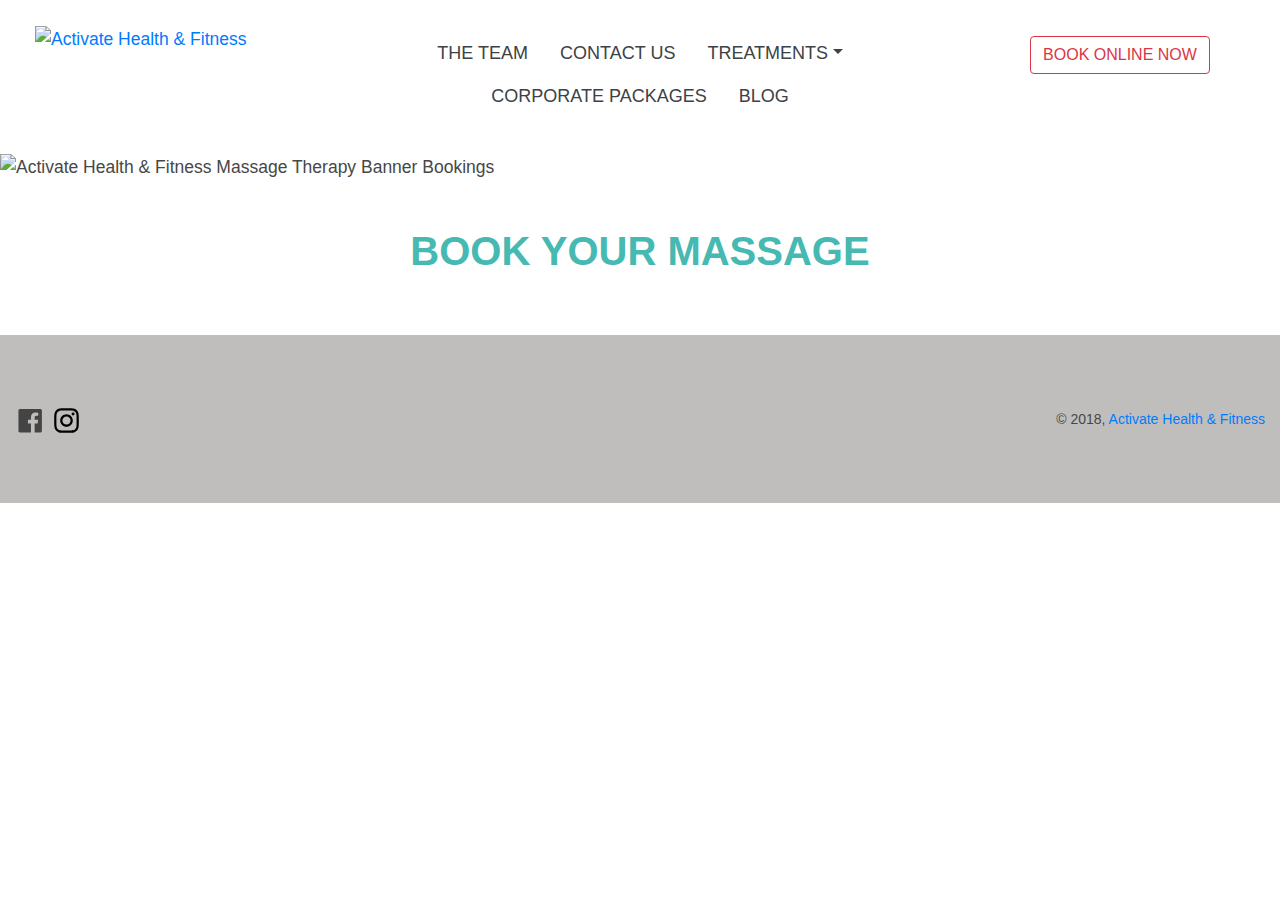
==== docs/bookings.html @ dddb195c "bookings page, new content, carousel, removed shopify, dropdown menu, connected buttons" ====
<!doctype html>
<!--[if IE 9]> <html class="ie9 no-js" lang="en"> <![endif]-->
<!--[if (gt IE 9)|!(IE)]><!-->
<html class="no-js" lang="en">
<!--<![endif]-->

<head>
  <meta charset="utf-8">
  <meta http-equiv="x-ua-compatible" content="ie=edge">
  <meta name="viewport" content="width=device-width, initial-scale=1, shrink-to-fit=no">

  <link rel="canonical" href="https://activateremedialmassage.com.au/bookings.html">

  <link rel="apple-touch-icon" href="/img/Activate__PT_Icon_Wht_Char_32x32.ico" type="image/ico">
  <!-- Place favicon.ico in the root directory -->

  <title>Bookings - Remedial Massage Brisbane City - Affordable and Relaxing - located at the Activate Health &amp; Fitness gym</title>

  <meta name="description" content="Book now for your massage in the heart of Brisbane CBD, Queen Street. Our professional therapists specialise in remedial massage, sports massage and dry needling. Appointments available quick book online from 30 mins, 45 mins or 1 hour. Health fund rebates available. Corporate packages available with in-house chair massages.">

  <!-- /snippets/social-meta-tags.liquid -->
  <meta property="og:site_name" content="Activate Remedial Massage">
  <meta property="og:url" content="https://activateremedialmassage.com.au/bookings.html">
  <meta property="og:title" content="Bookings - Activate Remedial Massage Brisbane City - Affordable and Relaxing - located at the Activate Health &amp; Fitness gym">
  <meta property="og:type" content="website">
  <meta property="og:description" content="Book now for your massage in the heart of Brisbane CBD, Queen Street. Our professional therapists specialise in remedial massage, sports massage and dry needling. Appointments available quick book online from 30 mins, 45 mins or 1 hour. Health fund rebates available. Corporate packages available with in-house chair massages.">

  <meta name="twitter:site" content="@activateptbne">
  <meta name="twitter:card" content="summary_large_image">
  <meta name="twitter:title" content="Bookings - Activate Remedial Massage Brisbane City - Affordable and Relaxing - located at the Activate Health &amp; Fitness gym">
  <meta name="twitter:description" content="Book now for your massage in the heart of Brisbane CBD, Queen Street. Our professional therapists specialise in remedial massage, sports massage and dry needling. Appointments available quick book online from 30 mins, 45 mins or 1 hour. Health fund rebates available. Corporate packages available with in-house chair massages.">


  <!-- <link rel="stylesheet" href="css/normalize.css"> -->
  <link rel="stylesheet" href="css/bootstrap.min.css">
  <link rel="stylesheet" href="css/main.css">

  <link href="https://fonts.googleapis.com/css?family=Work+Sans:400,700" rel="stylesheet" type="text/css" media="all" />
  <link href="https://fonts.googleapis.com/css?family=Work+Sans:600" rel="stylesheet" type="text/css" media="all" />
  <link href="https://fonts.googleapis.com/css?family=Raleway" rel="stylesheet">

  <!--For Bootstrap-->
  <link rel="stylesheet" href="https://maxcdn.bootstrapcdn.com/font-awesome/4.7.0/css/font-awesome.min.css">
  <script src="https://ajax.googleapis.com/ajax/libs/jquery/1.12.4/jquery.min.js"></script>
  <script src="https://maxcdn.bootstrapcdn.com/bootstrap/3.3.7/js/bootstrap.min.js"></script>

  <script>
    document.documentElement.className = document.documentElement.className.replace('no-js', 'js');
  </script>

  <!-- Google Analytics with Cliniko linking -->
  <script>
    (function (i, s, o, g, r, a, m) {
      i['GoogleAnalyticsObject'] = r;
      i[r] = i[r] || function () {
        (i[r].q = i[r].q || []).push(arguments)
      }, i[r].l = 1 * new Date();
      a = s.createElement(o),
        m = s.getElementsByTagName(o)[0];
      a.async = 1;
      a.src = g;
      m.parentNode.insertBefore(a, m)
    })(window, document, 'script', '//www.google-analytics.com/analytics.js', 'ga');

    ga('create', 'UA-104486174-3', 'auto', {
      'allowLinker': true
    });
    ga('require', 'linker');
    ga('linker:autoLink', ['activate-personal-training.cliniko.com'], true);
    ga('send', 'pageview');
  </script>

</head>

<body>
  <!--[if lte IE 9]>
    <p class="browserupgrade">You are using an <strong>outdated</strong> browser. Please <a href="https://browsehappy.com/">upgrade your browser</a> to improve your experience and security.</p>
  <![endif]-->

  <header>

    <div class="container-fluid">
      <div class="row">

        <div class="col-sm-12 col-lg-3">
          <div class="logo" itemscope itemtype="http://schema.org/Organization">
            <a href="https://activatept.com.au/" itemprop="url">
              <img src="/img/Activate_logo_web.png" alt="Activate Health &amp; Fitness">
            </a>
          </div>
        </div>

        <div class="col-sm-12 col-lg-6">
          <!-- Navigation Menu -->
          <menu>
            <ul class="nav justify-content-center">
              <li class="nav-item">
                <a class="nav-link" href="https://activatept.com.au/pages/about-activate-personal-training">THE TEAM</a>
              </li>
              </li>
              <li class="nav-item">
                <a class="nav-link" href="https://activatept.com.au/pages/contact-us">CONTACT US</a>
              </li>

              <li class="nav-item dropdown">
                <a class="nav-link dropdown-toggle" data-toggle="dropdown" href="#" role="button" aria-haspopup="true" aria-expanded="false">TREATMENTS</a>
                <div class="dropdown-menu">
                  <a class="dropdown-item" href="https://activatept.com.au/pages/remedial-massage-brisbane-cbd">Remedial
                    Massage</a>
                  <a class="dropdown-item" href="https://activatept.com.au/pages/sports-massage-brisbane-cbd">Sports Massage</a>
                  <a class="dropdown-item" href="#">Deep Tissue Massage</a>
                  <a class="dropdown-item" href="#">Pain and Injury Management</a>
                  <a class="dropdown-item" href="https://activatept.com.au/pages/dry-needling-brisbane">Dry Needling</a>
                  <a class="dropdown-item" href="https://activatept.com.au/pages/relaxation-swedish-therapeutic-massage-brisbane-cbd">Relaxation/Swedish/Theraputic
                    Massage</a>
                  <a class="dropdown-item" href="https://activatept.com.au/pages/pregnancy-massage-brisbane-cbd">Pregnancy
                    Massage</a>
                </div>
                <li class="nav-item">
                  <a class="nav-link" href="https://activatept.com.au/pages/corporate-packages">CORPORATE PACKAGES</a>
                </li>
                <li class="nav-item">
                  <a class="nav-link" href="https://activatept.com.au/blogs/news">BLOG</a>
                </li>
            </ul>
          </menu>
        </div>

        <div class="col-sm-12 col-lg-3 btn-book-now-container">
          <button type="button" class="btn btn-outline-danger btn-book-now">BOOK ONLINE NOW</button>
        </div>

      </div>
      <!-- row -->
    </div>
    <!-- container -->
  </header>


  <!-- Main Content -->
  <main>
    <img class="banner" src="/img/Massage_Therapy_Page_Banner_web.jpg" alt="Activate Health &amp; Fitness Massage Therapy Banner Bookings">

    <section id="content1Header">
      <h1 class="text-center">Book Your Massage</h1>
    </section>

    <!-- Cliniko iFrame -->
    <div id="myiFrame" class="page-width"></div>
    <script>
      // <![CDATA[
      var linker;

      function addiFrame(divId, url, opt_hash) {
        return function (tracker) {
          window.linker = window.linker || new window.gaplugins.Linker(tracker);
          var iFrame = document.createElement('iFrame');
          iFrame.src = window.linker.decorate(url, opt_hash);
          iFrame.frameBorder = 0;
          iFrame.scrolling = 'auto';
          iFrame.width = '100%';
          iFrame.height = '1000';
          document.getElementById(divId).appendChild(iFrame);
        };
      }
      // Dynamically add the iFrame to the page with proper linker parameters.
      ga(addiFrame('myiFrame', 'https://activate-personal-training.cliniko.com/bookings?embedded=true'));
         // ]]>
    </script>

  </main>

  <!-- Footer -->
  <footer role="contentinfo">

    <!-- Contact Details -->
    <div class="page-width container-fluid">
      <div class="row">
        <div class="col-sm-6">

          <!-- Social Media -->
          <ul class="social-icons">
            <li>
              <a href="https://www.facebook.com/activatehf/" title="Activate Health &amp; Fitness on Facebook">
                <svg aria-hidden="true" focusable="false" role="presentation" class="icon icon-facebook" viewBox="0 0 20 20">
                  <path fill="#444" d="M18.05.811q.439 0 .744.305t.305.744v16.637q0 .439-.305.744t-.744.305h-4.732v-7.221h2.415l.342-2.854h-2.757v-1.83q0-.659.293-1t1.073-.342h1.488V3.762q-.976-.098-2.171-.098-1.634 0-2.635.964t-1 2.72V9.47H7.951v2.854h2.415v7.221H1.413q-.439 0-.744-.305t-.305-.744V1.859q0-.439.305-.744T1.413.81H18.05z"
                  />
                </svg>
                <span class="icon-fallback-text">Facebook</span>
              </a>
            </li>

            <li>
              <a href="https://www.instagram.com/activate_health_fitness/" title="Activate Health &amp; Fitness on Instagram">
                <svg aria-hidden="true" focusable="false" role="presentation" class="icon icon-instagram" viewBox="0 0 512 512">
                  <path d="M256 49.5c67.3 0 75.2.3 101.8 1.5 24.6 1.1 37.9 5.2 46.8 8.7 11.8 4.6 20.2 10 29 18.8s14.3 17.2 18.8 29c3.4 8.9 7.6 22.2 8.7 46.8 1.2 26.6 1.5 34.5 1.5 101.8s-.3 75.2-1.5 101.8c-1.1 24.6-5.2 37.9-8.7 46.8-4.6 11.8-10 20.2-18.8 29s-17.2 14.3-29 18.8c-8.9 3.4-22.2 7.6-46.8 8.7-26.6 1.2-34.5 1.5-101.8 1.5s-75.2-.3-101.8-1.5c-24.6-1.1-37.9-5.2-46.8-8.7-11.8-4.6-20.2-10-29-18.8s-14.3-17.2-18.8-29c-3.4-8.9-7.6-22.2-8.7-46.8-1.2-26.6-1.5-34.5-1.5-101.8s.3-75.2 1.5-101.8c1.1-24.6 5.2-37.9 8.7-46.8 4.6-11.8 10-20.2 18.8-29s17.2-14.3 29-18.8c8.9-3.4 22.2-7.6 46.8-8.7 26.6-1.3 34.5-1.5 101.8-1.5m0-45.4c-68.4 0-77 .3-103.9 1.5C125.3 6.8 107 11.1 91 17.3c-16.6 6.4-30.6 15.1-44.6 29.1-14 14-22.6 28.1-29.1 44.6-6.2 16-10.5 34.3-11.7 61.2C4.4 179 4.1 187.6 4.1 256s.3 77 1.5 103.9c1.2 26.8 5.5 45.1 11.7 61.2 6.4 16.6 15.1 30.6 29.1 44.6 14 14 28.1 22.6 44.6 29.1 16 6.2 34.3 10.5 61.2 11.7 26.9 1.2 35.4 1.5 103.9 1.5s77-.3 103.9-1.5c26.8-1.2 45.1-5.5 61.2-11.7 16.6-6.4 30.6-15.1 44.6-29.1 14-14 22.6-28.1 29.1-44.6 6.2-16 10.5-34.3 11.7-61.2 1.2-26.9 1.5-35.4 1.5-103.9s-.3-77-1.5-103.9c-1.2-26.8-5.5-45.1-11.7-61.2-6.4-16.6-15.1-30.6-29.1-44.6-14-14-28.1-22.6-44.6-29.1-16-6.2-34.3-10.5-61.2-11.7-27-1.1-35.6-1.4-104-1.4z"
                  />
                  <path d="M256 126.6c-71.4 0-129.4 57.9-129.4 129.4s58 129.4 129.4 129.4 129.4-58 129.4-129.4-58-129.4-129.4-129.4zm0 213.4c-46.4 0-84-37.6-84-84s37.6-84 84-84 84 37.6 84 84-37.6 84-84 84z"
                  />
                  <circle cx="390.5" cy="121.5" r="30.2" />
                </svg>
                <span class="icon-fallback-text">Instagram</span>
              </a>
            </li>

          </ul>
        </div>

        <div class="col-sm-6 copyright">
          <small>&copy; 2018, <a href="https://activatept.com.au/" title="Activate Health &amp; Fitness">Activate Health
              &amp; Fitness</a></small>
        </div>

      </div>
    </div>

  </footer>

  <script src="https://code.jquery.com/jquery-3.3.1.slim.min.js" integrity="sha384-q8i/X+965DzO0rT7abK41JStQIAqVgRVzpbzo5smXKp4YfRvH+8abtTE1Pi6jizo"
    crossorigin="anonymous"></script>
  <script src="https://cdnjs.cloudflare.com/ajax/libs/popper.js/1.14.3/umd/popper.min.js" integrity="sha384-ZMP7rVo3mIykV+2+9J3UJ46jBk0WLaUAdn689aCwoqbBJiSnjAK/l8WvCWPIPm49"
    crossorigin="anonymous"></script>
  <script src="https://stackpath.bootstrapcdn.com/bootstrap/4.1.3/js/bootstrap.min.js" integrity="sha384-ChfqqxuZUCnJSK3+MXmPNIyE6ZbWh2IMqE241rYiqJxyMiZ6OW/JmZQ5stwEULTy"
    crossorigin="anonymous"></script>

</body>

</html>
---- docs/css/main.css ----
/****************
Sections
*/


#content1Container {
    padding: 3em 0 3em 0;
}

#content2Container {
    padding: 3em 0 3em 0;
}

/*****************
General 
*/

body, html {
    font-family:"Open Sans", sans-serif;
    color:#474747;
    background-color:#fff;
}

body,input,textarea,button,select {
 font-size:17.5px;
 font-family:"Open Sans", sans-serif;
 color:#474747;
 line-height:1.5;
}

.page-width {
    *zoom:1;
    max-width: 1350px;
    margin: auto;
}

h1,.h1 {
    color: #45b9b2;
	text-align: center;
	text-transform: Uppercase;
	font-family: "Roboto", sans-serif;
	font-weight: bold;
	position: relative;
    margin: 30px 0 60px;
}     

h2,.h2,h3,.h3,h4,.h4,h5,.h5,h6,.h6 {
    color: #3d4246;
	text-align: center;
	text-transform: uppercase;
	font-family: "Roboto", sans-serif;
	font-weight: bold;
	position: relative;
	margin: 30px 0 60px;
}

h1 a,.h1 a,h2 a,.h2 a,h3 a,.h3 a,h4 a,.h4 a,h5 a,.h5 a,h6 a,.h6 a {
    color:inherit;
    text-decoration:none;
    font-weight:inherit
}

h2::after {
	content: "";
	width: 100px;
	position: absolute;
	margin: 0 auto;
	height: 3px;
	background: #45b9b2;
	left: 0;
	right: 0;
	bottom: -10px;
}

img {
    max-width:100%;
    border:0;
    width:100%;
    height:auto;
}


/*****************
Header 
*/
.logo {
    margin: 25px auto 0 auto;
    max-width: 250px;
}

.banner {
    margin: 1em 0 1em 0;
}

header menu {
    font-size: 18px;
    font-weight: 400;
    color: #3d4246;
    padding: 0 0 0 0;
}

.nav-link {
    color: #3d4246;
}

.nav-link:hover {
    color: rgb(56, 168, 233);
}

.btn-book-now-container {
    text-align: center;
}

@media only screen and (min-width: 992px) {
    header menu {
        margin-top: 2px;
    }

    .btn-book-now {
        margin-top: 36px;
    }
}

@media only screen and (min-width: 1200px) {
    header menu {
        padding-top: 30px;
    }
}
/*****************
Carousel
*/

.col-center {
	margin: 0 auto;
	float: none !important;
}
.carousel {
	margin: 50px auto;
	padding: 0 70px;
}
.carousel .item {
	color: rgb(39, 39, 39);
	font-size: 12px;
    text-align: center;
	overflow: hidden;
    height: 600px;
}

@media only screen and (min-width: 992px) {
    .carousel .item {
        font-size: 16px;
        height: 550px;
    }
}

@media only screen and (min-width: 1200px) {
    .carousel .item {
        font-size: 18px;
        height: 500px;
    }
}


.carousel .item .img-box {
	width: 135px;
	height: 135px;
	margin: 0 auto;
	padding: 5px;
	border: 1px solid #ddd;
	border-radius: 50%;
}
.carousel .img-box img {
	width: 100%;
	height: 100%;
	display: block;
	border-radius: 50%;
}
.carousel .testimonial {
	padding: 30px 0 10px;
}
.carousel .overview {	
	font-style: italic;
}
.carousel .overview b {
	text-transform: uppercase;
	color: #000000;
}
.carousel .carousel-control {
	width: 40px;
    height: 40px;
    top: 50%;
	background: none;
}
.carousel-control i {
    font-size: 55px;
	line-height: 42px;
    position: absolute;
    display: inline-block;
	color: rgba(0, 0, 0, 0.8);
}
.carousel .carousel-indicators {
	bottom: -40px;
}
.carousel-indicators li, .carousel-indicators li.active {
	width: 10px;
	height: 10px;
	margin: 1px 3px;
	border-radius: 50%;
}
.carousel-indicators li {	
	background: #999;
	border-color: transparent;
}
.carousel-indicators li.active {	
	background: #555;			
}


/*****************
Panels 
*/
.panel-treatments {
    background-color: #f8f6f6;
    padding: 1em 0 2em 0;
}

.panel-hicaps {
    background-color:#45b9b2;
    padding: 1em 0 1em 0;
    font-size:30px;
    font-family:"Open Sans",sans-serif;
    color:#f8f6f6;
    line-height:1.5;
}

.panel-testimonies {
    background-color:#f8f6f6;
    padding: 1em 0 1em 0;
    font-family:"Open Sans",sans-serif;
}

/*****************
Social Icons 
*/

.social-icons li {
    display:inline-block;
    margin-bottom:0;
    vertical-align:middle;
}

.social-icons .icon {
    width:23px;
    height:23px
}
@media only screen and (min-width: 750px) {
    .social-icons .icon {
        width:25px;
        height:25px
    }
}

.social-icons a {
    display:block;
    padding:0 3px;
}
.social-icons a:first-child {
    margin-left:0;
}

.icon-fallback-text {
    visibility: hidden !important;
    position:absolute !important;
    overflow:hidden;
    clip:rect(0 0 0 0);
    height:1px;
    width:1px;
    margin:-1px;
    padding:0;
    border:0
}


/*****************
Footer 
*/
footer {
    background-color:rgba(84,78,76,0.37);
    padding: 4em 0 3em 0;
}

footer ul {
    padding: 0 0;
    margin: 0 0;
}

footer .contact-info {
    text-align:center;
    line-height:0.5;
    margin-bottom:2em;
}
@media only screen and (min-width: 576px) {
    footer .contact-info {
        text-align:left;
    }
}

footer .social-icons {
    text-align:center;
    margin-bottom:1em;
}
@media only screen and (min-width: 576px) {
    footer .social-icons {
        text-align:left;
    }
}

footer .copyright {
    text-align:center;
}
@media only screen and (min-width: 576px) {
    footer .copyright {
        text-align:right;
    }
}
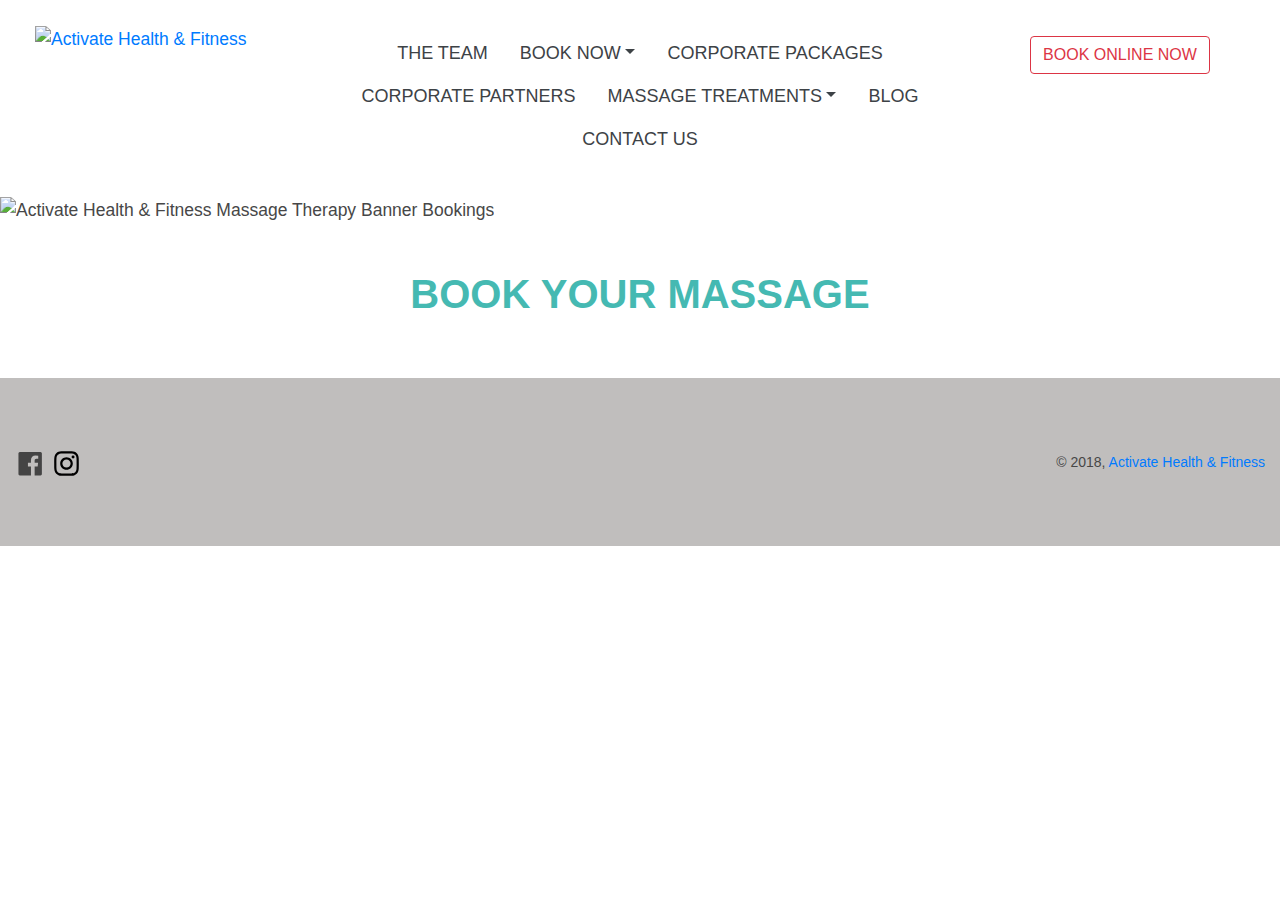
==== commit ae2b610e: "Fixing massage "book now" links on all pages" ====
--- a/docs/bookings.html
+++ b/docs/bookings.html
@@ -97,37 +97,48 @@
               <li class="nav-item">
                 <a class="nav-link" href="https://activatept.com.au/pages/about-activate-personal-training">THE TEAM</a>
               </li>
+              <li class="nav-item dropdown">
+                <a class="nav-link dropdown-toggle" data-toggle="dropdown" href="#" role="button" aria-haspopup="true" aria-expanded="false">BOOK NOW</a>
+                  <div class="dropdown-menu">
+                    <a class="dropdown-item" href="https://activatehealthfitness.com.au/pages/book-now">BOOK PT SESSION</a>
+                    <a class="dropdown-item" href="https://activatephysiotherapybrisbane.com.au/physiotherapy-bookings">BOOK PHYSIOTHERAPIST</a>
+                    <a class="dropdown-item" href="https://activateremedialmassage.com.au/bookings.html">BOOK MASSAGE</a>
+                    <a class="dropdown-item" href="https://activatehealthfitness.com.au/pages/nutrition-and-lifestyle">BOOK DIETITIAN</a>
+                  </div>
+              </li>
+              <li class="nav-item">
+                <a class="nav-link" href="https://activatehealthfitness.com.au/pages/corporate-packages">CORPORATE PACKAGES</a>
+              </li>
+              <li class="nav-item">
+                <a class="nav-link" href="https://activatehealthfitness.com.au/pages/our-partners">CORPORATE PARTNERS</a>
+              </li>
+              <li class="nav-item dropdown">
+                <a class="nav-link dropdown-toggle" data-toggle="dropdown" href="#" role="button" aria-haspopup="true"
+                  aria-expanded="false">MASSAGE TREATMENTS</a>
+                <div class="dropdown-menu">
+                  <a class="dropdown-item" href="https://activateremedialmassage.com.au/soft-tissue-massage">SOFT TISSUE MASSAGE</a>
+                  <!-- <a class="dropdown-item" href="#">Deep Tissue Massage</a>
+                  <a class="dropdown-item" href="#">Pain and Injury Management</a> -->
+                  <a class="dropdown-item" href="https://activateremedialmassage.com.au/dry-needling">DRY NEEDLING</a>
+                  <a class="dropdown-item" href="https://activateremedialmassage.com.au/relaxation-massage">RELAXATION/SWEDISH/THERAPUTIC
+                    MASSAGE</a>
+                  <a class="dropdown-item" href="https://activateremedialmassage.com.au/pregnancy-massage">PREGNANCY
+                    MASSAGE</a>
+                </div>
+              </li>
+              <li class="nav-item">
+                <a class="nav-link" href="https://activatept.com.au/blogs/news">BLOG</a>
               </li>
               <li class="nav-item">
                 <a class="nav-link" href="https://activatept.com.au/pages/contact-us">CONTACT US</a>
-              </li>
-
-              <li class="nav-item dropdown">
-                <a class="nav-link dropdown-toggle" data-toggle="dropdown" href="#" role="button" aria-haspopup="true" aria-expanded="false">TREATMENTS</a>
-                <div class="dropdown-menu">
-                  <a class="dropdown-item" href="https://activatept.com.au/pages/remedial-massage-brisbane-cbd">Remedial
-                    Massage</a>
-                  <a class="dropdown-item" href="https://activatept.com.au/pages/sports-massage-brisbane-cbd">Sports Massage</a>
-                  <a class="dropdown-item" href="#">Deep Tissue Massage</a>
-                  <a class="dropdown-item" href="#">Pain and Injury Management</a>
-                  <a class="dropdown-item" href="https://activatept.com.au/pages/dry-needling-brisbane">Dry Needling</a>
-                  <a class="dropdown-item" href="https://activatept.com.au/pages/relaxation-swedish-therapeutic-massage-brisbane-cbd">Relaxation/Swedish/Theraputic
-                    Massage</a>
-                  <a class="dropdown-item" href="https://activatept.com.au/pages/pregnancy-massage-brisbane-cbd">Pregnancy
-                    Massage</a>
-                </div>
-                <li class="nav-item">
-                  <a class="nav-link" href="https://activatept.com.au/pages/corporate-packages">CORPORATE PACKAGES</a>
-                </li>
-                <li class="nav-item">
-                  <a class="nav-link" href="https://activatept.com.au/blogs/news">BLOG</a>
-                </li>
+              </li>              
             </ul>
           </menu>
         </div>
 
         <div class="col-sm-12 col-lg-3 btn-book-now-container">
-          <button type="button" class="btn btn-outline-danger btn-book-now">BOOK ONLINE NOW</button>
+          <a class="btn btn-outline-danger btn-book-now" href="https://activateremedialmassage.com.au/bookings.html">BOOK
+            ONLINE NOW</a>
         </div>
 
       </div>
@@ -145,7 +156,7 @@
       <h1 class="text-center">Book Your Massage</h1>
     </section>
 
-    <!-- Cliniko iFrame -->
+    <!-- Mindbody iFrame -->
     <div id="myiFrame" class="page-width"></div>
     <script>
       // <![CDATA[
@@ -164,7 +175,7 @@
         };
       }
       // Dynamically add the iFrame to the page with proper linker parameters.
-      ga(addiFrame('myiFrame', 'https://activate-personal-training.cliniko.com/bookings?embedded=true'));
+      ga(addiFrame('myiFrame', 'https://clients.mindbodyonline.com/classic/ws?studioid=830491&stype=-9&sTG=2&sView=week&sLoc=0'));
          // ]]>
     </script>
 
--- a/docs/css/main.css
+++ b/docs/css/main.css
@@ -104,7 +104,7 @@
 }
 
 .nav-link:hover {
-    color: rgb(56, 168, 233);
+    color: rgb(38, 172, 161);
 }
 
 .btn-book-now-container {
@@ -132,51 +132,50 @@
 
 .col-center {
 	margin: 0 auto;
-	float: none !important;
+    float: none !important;
 }
 .carousel {
 	margin: 50px auto;
-	padding: 0 70px;
-}
-.carousel .item {
+    padding: 0 60px;
+    background-color: #f8f6f6;
+}
+.carousel-inner {
 	color: rgb(39, 39, 39);
 	font-size: 12px;
-    text-align: center;
+        text-align: center;
 	overflow: hidden;
-    height: 600px;
+	height: 500px;	
 }
 
 @media only screen and (min-width: 992px) {
-    .carousel .item {
+    .carousel-inner {
         font-size: 16px;
-        height: 550px;
+        height: 450px;
     }
 }
 
 @media only screen and (min-width: 1200px) {
-    .carousel .item {
+    .carousel-inner {
         font-size: 18px;
-        height: 500px;
-    }
-}
-
-
+        height: 400px;
+    }
+}
 .carousel .item .img-box {
 	width: 135px;
 	height: 135px;
 	margin: 0 auto;
 	padding: 5px;
 	border: 1px solid #ddd;
-	border-radius: 50%;
+    border-radius: 50%;
 }
 .carousel .img-box img {
 	width: 100%;
 	height: 100%;
 	display: block;
-	border-radius: 50%;
+    border-radius: 50%;
 }
 .carousel .testimonial {
-	padding: 30px 0 10px;
+	padding: 20px 0 10px;
 }
 .carousel .overview {	
 	font-style: italic;
@@ -199,7 +198,7 @@
 	color: rgba(0, 0, 0, 0.8);
 }
 .carousel .carousel-indicators {
-	bottom: -40px;
+	bottom: -35px;
 }
 .carousel-indicators li, .carousel-indicators li.active {
 	width: 10px;
@@ -224,19 +223,18 @@
     padding: 1em 0 2em 0;
 }
 
+.panel-testimonies {
+    background-color:#f8f6f6;
+    padding: 1em 0;
+    font-size:30px;
+}
+
 .panel-hicaps {
     background-color:#45b9b2;
     padding: 1em 0 1em 0;
     font-size:30px;
-    font-family:"Open Sans",sans-serif;
-    color:#f8f6f6;
+    color:#ffffff;
     line-height:1.5;
-}
-
-.panel-testimonies {
-    background-color:#f8f6f6;
-    padding: 1em 0 1em 0;
-    font-family:"Open Sans",sans-serif;
 }
 
 /*****************
@@ -284,21 +282,24 @@
 /*****************
 Footer 
 */
+
+.footer-nav {
+    font-size: 18px;
+    color: #3d4246;
+    line-height: 0.50;
+}
+
 footer {
     background-color:rgba(84,78,76,0.37);
     padding: 4em 0 3em 0;
 }
 
 footer ul {
+    color: #000000;
     padding: 0 0;
     margin: 0 0;
 }
 
-footer .contact-info {
-    text-align:center;
-    line-height:0.5;
-    margin-bottom:2em;
-}
 @media only screen and (min-width: 576px) {
     footer .contact-info {
         text-align:left;
@@ -322,4 +323,4 @@
     footer .copyright {
         text-align:right;
     }
-}+}
